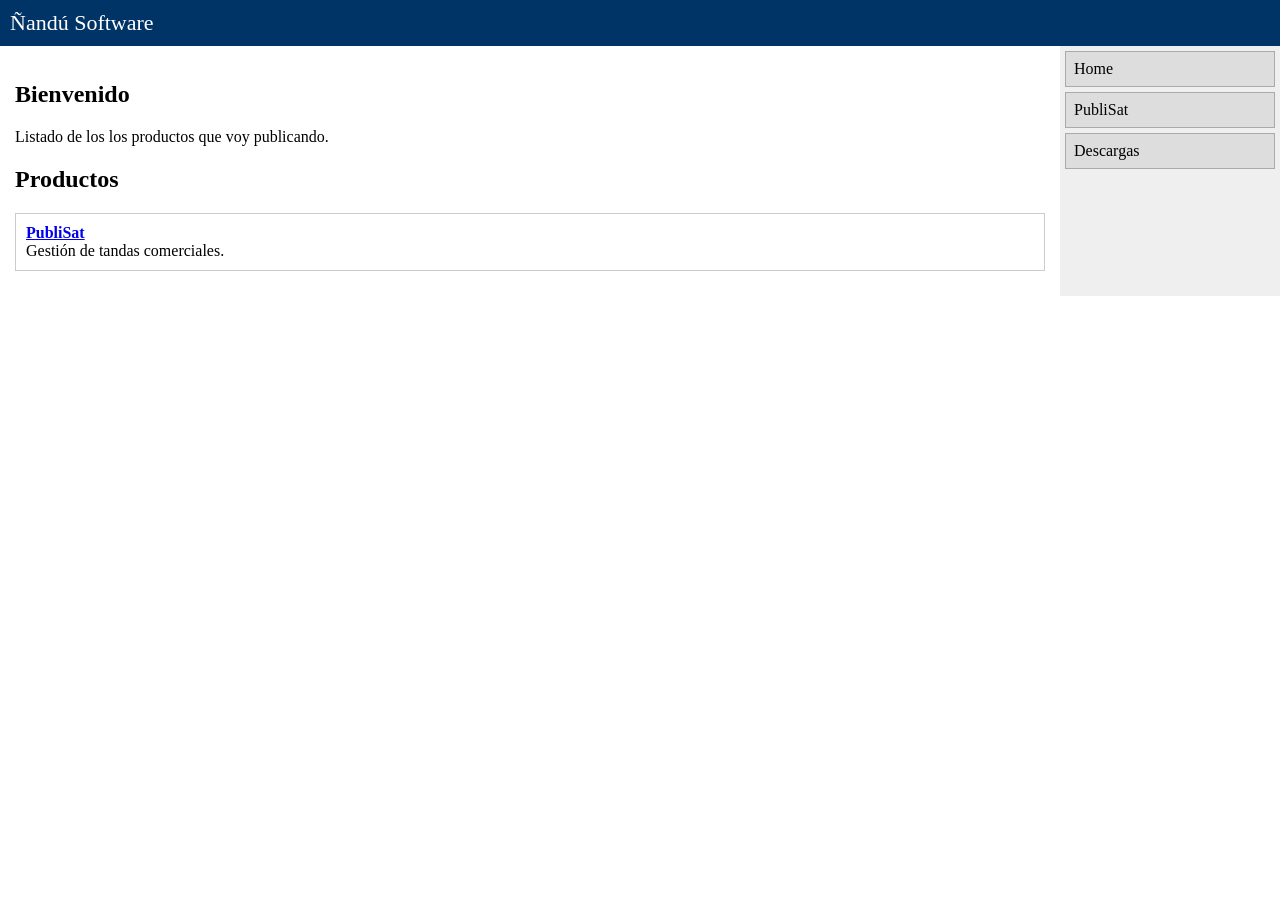
==== index.html @ 0f8683ea "Importo la nueva pág" ====
<!DOCTYPE html>
<html lang="es">
<head>
<meta charset="UTF-8">
<title>Ñandú Software</title>
<style>
body { font-family: Tahoma, Verdana; margin:0; background:#fff; }
.header { background:#003366; color:#fff; padding:10px; font-size:22px; }
.layout { display:table; width:100%; }
.content { display:table-cell; padding:15px; }
.sidebar { display:table-cell; width:220px; background:#efefef; vertical-align:top; }
.nav a { display:block; padding:8px; margin:5px; background:#ddd; border:1px solid #aaa; text-decoration:none; color:#000; }
.product { border:1px solid #ccc; padding:10px; margin-bottom:10px; }
</style>
</head>
<body>
<div class="header">Ñandú Software</div>
<div class="layout">
<div class="content">
<h2>Bienvenido</h2>
<p>Listado de los los productos que voy publicando.</p>

<h2>Productos</h2>
<div class="product">
<b><a href="publisat.html">PubliSat</a></b><br>
Gestión de tandas comerciales.
</div>

</div>

<div class="sidebar">
<div class="nav">
<a href="index.html">Home</a>
<a href="publisat.html">PubliSat</a>
<a href="descargas.html">Descargas</a>
</div>
</div>
</div>
</body>
</html>
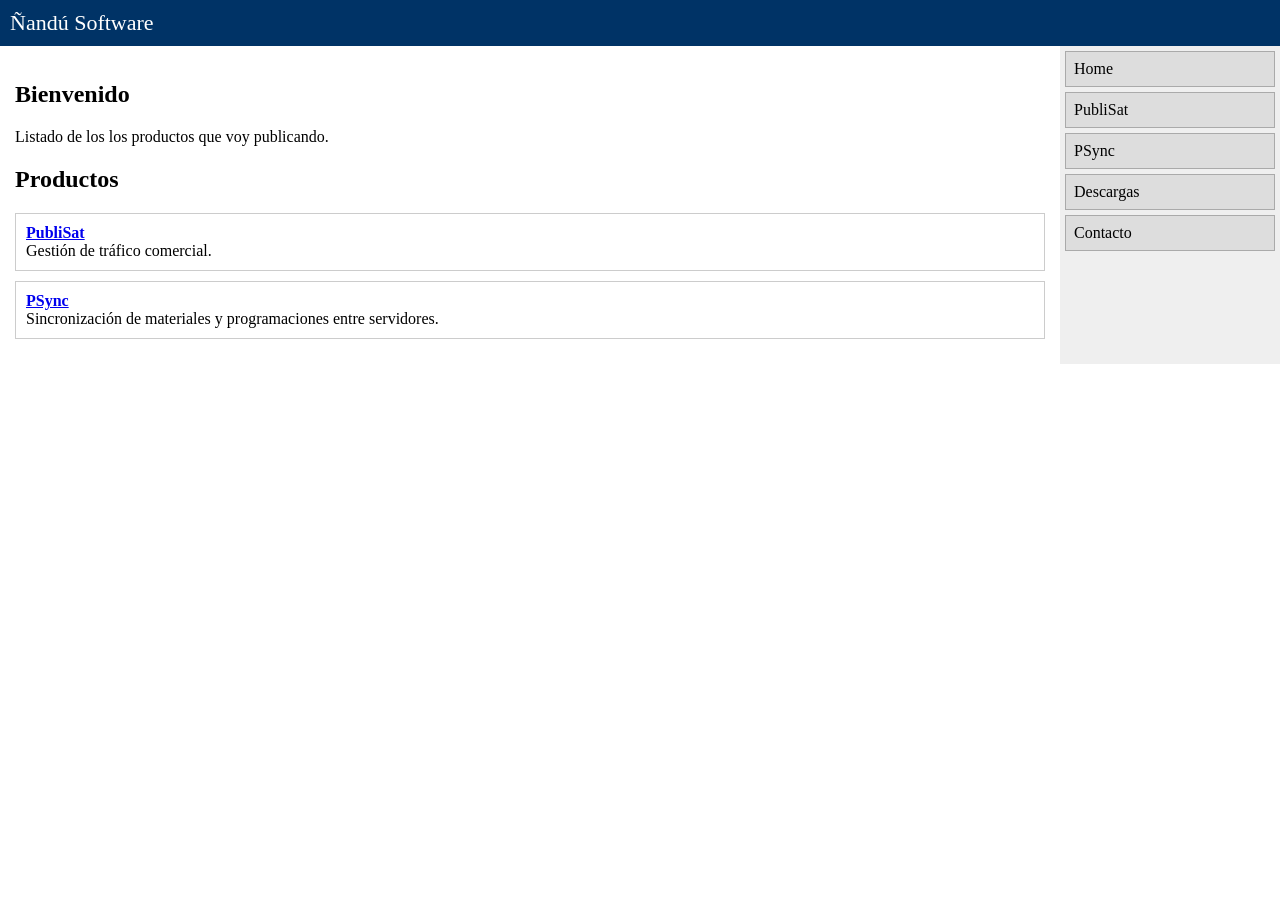
==== commit cd0fd9d1: "Add files via upload" ====
--- a/index.html
+++ b/index.html
@@ -3,6 +3,7 @@
 <head>
 <meta charset="UTF-8">
 <title>Ñandú Software</title>
+<link rel="icon" type="image/png" href="images/x-icon.png">
 <style>
 body { font-family: Tahoma, Verdana; margin:0; background:#fff; }
 .header { background:#003366; color:#fff; padding:10px; font-size:22px; }
@@ -23,7 +24,12 @@
 <h2>Productos</h2>
 <div class="product">
 <b><a href="publisat.html">PubliSat</a></b><br>
-Gestión de tandas comerciales.
+Gestión de tráfico comercial.
+</div>
+
+<div class="product">
+<b><a href="psync.html">PSync</a></b><br>
+Sincronización de materiales y programaciones entre servidores.
 </div>
 
 </div>
@@ -32,7 +38,9 @@
 <div class="nav">
 <a href="index.html">Home</a>
 <a href="publisat.html">PubliSat</a>
+<a href="psync.html">PSync</a>
 <a href="descargas.html">Descargas</a>
+<a href="contacto.html">Contacto</a>
 </div>
 </div>
 </div>
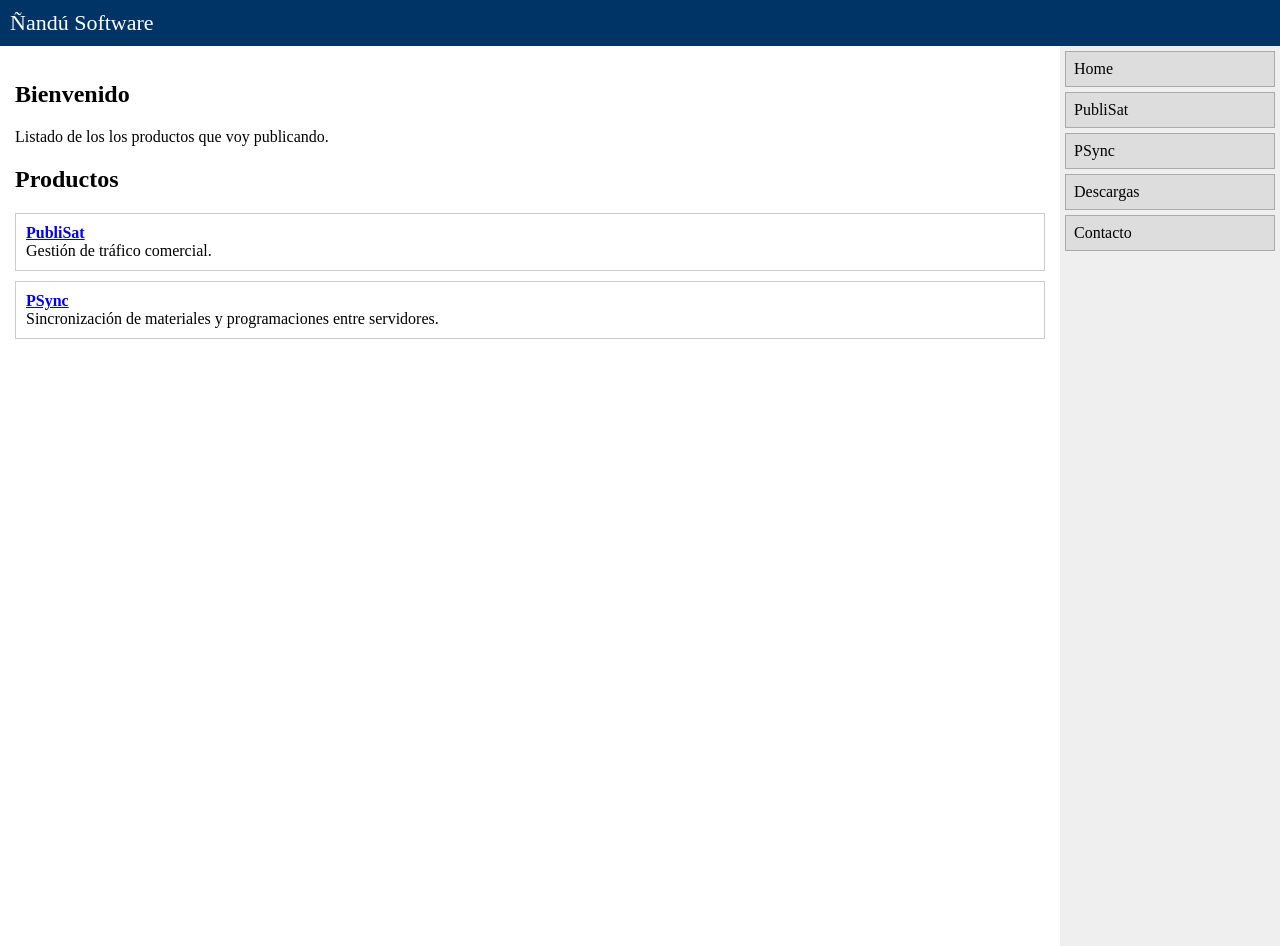
==== commit d78e5443: "Agrego badges y actualizo style" ====
--- a/index.html
+++ b/index.html
@@ -1,48 +1,52 @@
 <!DOCTYPE html>
 <html lang="es">
-<head>
-<meta charset="UTF-8">
-<title>Ñandú Software</title>
-<link rel="icon" type="image/png" href="images/x-icon.png">
-<style>
-body { font-family: Tahoma, Verdana; margin:0; background:#fff; }
-.header { background:#003366; color:#fff; padding:10px; font-size:22px; }
-.layout { display:table; width:100%; }
-.content { display:table-cell; padding:15px; }
-.sidebar { display:table-cell; width:220px; background:#efefef; vertical-align:top; }
-.nav a { display:block; padding:8px; margin:5px; background:#ddd; border:1px solid #aaa; text-decoration:none; color:#000; }
-.product { border:1px solid #ccc; padding:10px; margin-bottom:10px; }
-</style>
-</head>
-<body>
-<div class="header">Ñandú Software</div>
-<div class="layout">
-<div class="content">
-<h2>Bienvenido</h2>
-<p>Listado de los los productos que voy publicando.</p>
-
-<h2>Productos</h2>
-<div class="product">
-<b><a href="publisat.html">PubliSat</a></b><br>
-Gestión de tráfico comercial.
-</div>
-
-<div class="product">
-<b><a href="psync.html">PSync</a></b><br>
-Sincronización de materiales y programaciones entre servidores.
-</div>
-
-</div>
-
-<div class="sidebar">
-<div class="nav">
-<a href="index.html">Home</a>
-<a href="publisat.html">PubliSat</a>
-<a href="psync.html">PSync</a>
-<a href="descargas.html">Descargas</a>
-<a href="contacto.html">Contacto</a>
-</div>
-</div>
-</div>
-</body>
+  <head>
+    <meta charset="UTF-8">
+    <title>Ñandú Software</title>
+    <link rel="icon" type="image/png" href="images/x-icon.png">
+    <style>
+      body { font-family: Tahoma, Verdana; margin:0; background:#fff; }
+      .header { background:#003366; color:#fff; padding:10px; font-size:22px; }
+      .layout { display:table; width:100%; min-height:100vh; }
+      .content { display:table-cell; padding:15px; }
+      .content-inner { max-width:1000px; margin:auto;}
+      .sidebar { display:table-cell; width:220px; background:#efefef; vertical-align:top; position:relative; }
+      .nav a { display:block; padding:8px; margin:5px; background:#ddd; border:1px solid #aaa; text-decoration:none; color:#000; }
+      .nav a:hover { filter: brightness(1.1); }
+      ul { margin-left:20px; }
+      .img-main { border:1px solid #999; margin-top:10px; width: 90%; max-width: 1000px; height:auto; display:block; margin:left; }
+      .badges { position:fixed; bottom:10px; right:10px; width:200px; text-align:center; }
+      .badges img { width:180px; height:auto; margin-top:5px; image-rendering: pixelated; }
+      .badges img:hover { filter: brightness(1.1); }
+      .badge-link { background:none !important; border:none !important; padding:0 !important; margin:0 !important; display:inline !important;}
+      .box { border:1px solid #ccc; padding:10px; margin-bottom:10px; }
+    </style>
+  </head>
+  <body>
+    <div class="header">Ñandú Software</div>
+    <div class="layout">
+      <div class="content">
+        <h2>Bienvenido</h2>
+        <p>Listado de los los productos que voy publicando.</p>
+        <h2>Productos</h2>
+        <div class="box">
+          <b><a href="publisat.html">PubliSat</a></b><br>
+          Gestión de tráfico comercial.
+        </div>
+        <div class="box">
+          <b><a href="psync.html">PSync</a></b><br>
+          Sincronización de materiales y programaciones entre servidores.
+        </div>
+      </div>
+      <div class="sidebar">
+        <div class="nav">
+          <a href="index.html">Home</a>
+          <a href="publisat.html">PubliSat</a>
+          <a href="psync.html">PSync</a>
+          <a href="descargas.html">Descargas</a>
+          <a href="contacto.html">Contacto</a>
+        </div>
+      </div>
+    </div>
+  </body>
 </html>
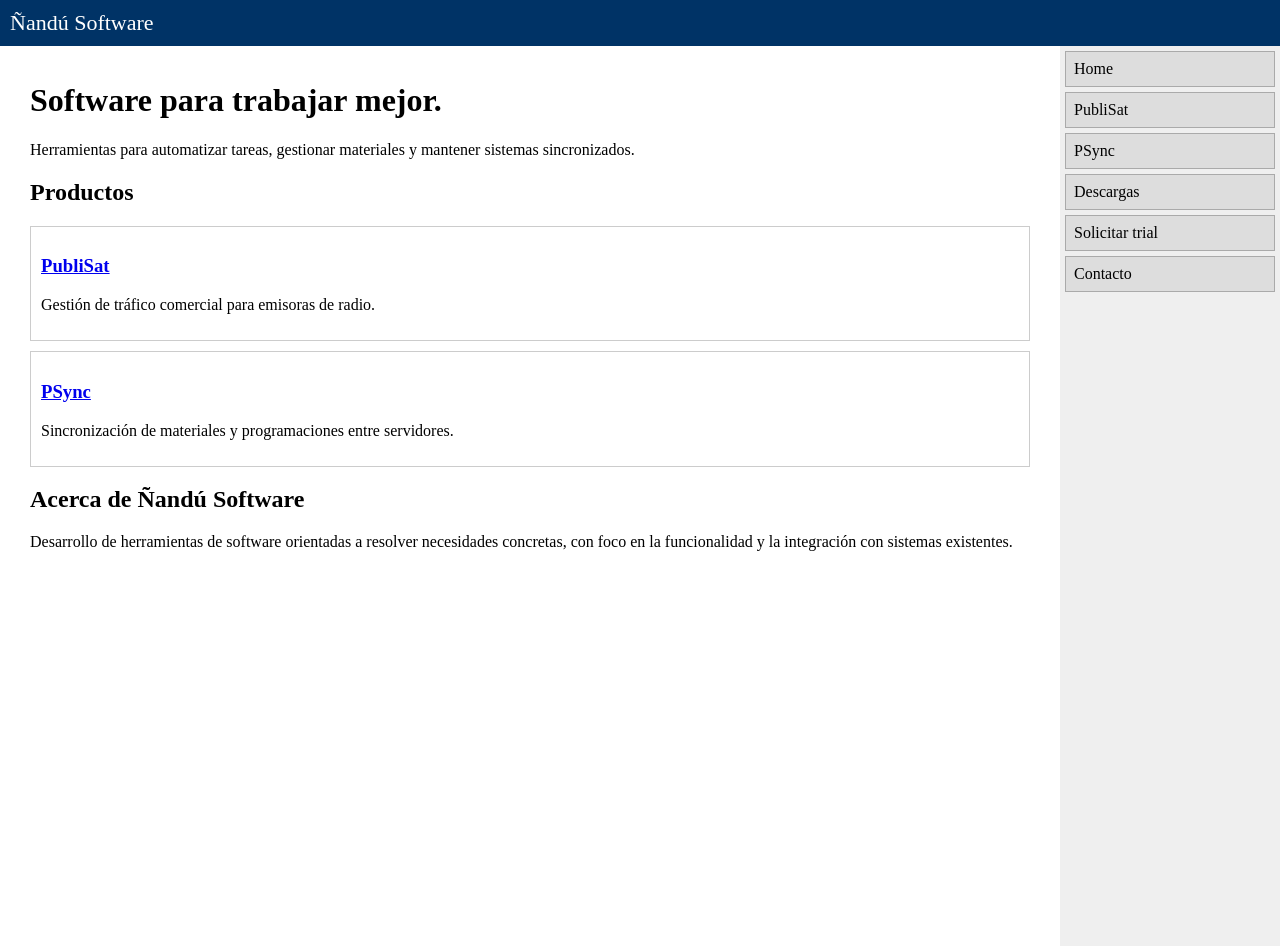
==== commit 6997c1d0: "Agrego Trial y mejoras generales" ====
--- a/index.html
+++ b/index.html
@@ -1,52 +1,80 @@
 <!DOCTYPE html>
 <html lang="es">
-  <head>
-    <meta charset="UTF-8">
-    <title>Ñandú Software</title>
-    <link rel="icon" type="image/png" href="images/x-icon.png">
-    <style>
-      body { font-family: Tahoma, Verdana; margin:0; background:#fff; }
-      .header { background:#003366; color:#fff; padding:10px; font-size:22px; }
-      .layout { display:table; width:100%; min-height:100vh; }
-      .content { display:table-cell; padding:15px; }
-      .content-inner { max-width:1000px; margin:auto;}
-      .sidebar { display:table-cell; width:220px; background:#efefef; vertical-align:top; position:relative; }
-      .nav a { display:block; padding:8px; margin:5px; background:#ddd; border:1px solid #aaa; text-decoration:none; color:#000; }
-      .nav a:hover { filter: brightness(1.1); }
-      ul { margin-left:20px; }
-      .img-main { border:1px solid #999; margin-top:10px; width: 90%; max-width: 1000px; height:auto; display:block; margin:left; }
-      .badges { position:fixed; bottom:10px; right:10px; width:200px; text-align:center; }
-      .badges img { width:180px; height:auto; margin-top:5px; image-rendering: pixelated; }
-      .badges img:hover { filter: brightness(1.1); }
-      .badge-link { background:none !important; border:none !important; padding:0 !important; margin:0 !important; display:inline !important;}
-      .box { border:1px solid #ccc; padding:10px; margin-bottom:10px; }
-    </style>
-  </head>
-  <body>
-    <div class="header">Ñandú Software</div>
-    <div class="layout">
-      <div class="content">
-        <h2>Bienvenido</h2>
-        <p>Listado de los los productos que voy publicando.</p>
-        <h2>Productos</h2>
-        <div class="box">
-          <b><a href="publisat.html">PubliSat</a></b><br>
-          Gestión de tráfico comercial.
+    <head>
+        <meta charset="UTF-8" />
+        <title>Ñandú Software</title>
+        <link rel="icon" type="image/png" href="images/x-icon.png" />
+        <script
+            async
+            src="https://pagead2.googlesyndication.com/pagead/js/adsbygoogle.js?client=ca-pub-2711270489585716"
+            crossorigin="anonymous"
+        ></script>
+        <style>
+            body { font-family: Tahoma, Verdana; margin:0; background:#fff; }
+            .header { background:#003366; color:#fff; padding:10px; font-size:22px; }
+            .layout { display:table; width:100%; min-height:100vh; }
+            .content { display:table-cell; padding:15px; }
+            .content-inner { max-width:1000px; margin:auto;}
+            .sidebar { display:table-cell; width:220px; background:#efefef; vertical-align:top; position:relative; }
+            .nav a { display:block; padding:8px; margin:5px; background:#ddd; border:1px solid #aaa; text-decoration:none; color:#000; }
+            .nav a:hover { filter: brightness(1.1); }
+            ul { margin-left:20px; }
+            .img-main { border:1px solid #999; margin-top:10px; width: 90%; max-width: 1000px; height:auto; display:block; margin:left; }
+            .badges { position:fixed; bottom:10px; right:10px; width:200px; text-align:center; }
+            .badges img { width:180px; height:auto; margin-top:5px; image-rendering: pixelated; }
+            .badges img:hover { filter: brightness(1.1); }
+            .badge-link { background:none !important; border:none !important; padding:0 !important; margin:0 !important; display:inline !important;}
+            .box { border:1px solid #ccc; padding:10px; margin-bottom:10px; }
+        </style>
+    </head>
+    <body>
+        <div class="header">Ñandú Software</div>
+        <div class="layout">
+            <div class="content">
+                <div class="content-inner">
+                    <div class="intro">
+                        <h1>Software para trabajar mejor.</h1>
+                        <p>
+                            Herramientas para automatizar tareas, gestionar
+                            materiales y mantener sistemas sincronizados.
+                        </p>
+                    </div>
+
+                    <h2>Productos</h2>
+
+                    <div class="box">
+                        <h3><a href="publisat.html">PubliSat</a></h3>
+                        <p>
+                            Gestión de tráfico comercial para emisoras de radio.
+                        </p>
+                    </div>
+
+                    <div class="box">
+                        <h3><a href="psync.html">PSync</a></h3>
+                        <p>
+                            Sincronización de materiales y programaciones entre
+                            servidores.
+                        </p>
+                    </div>
+
+                    <h2>Acerca de Ñandú Software</h2>
+                    <p>
+                        Desarrollo de herramientas de software orientadas a
+                        resolver necesidades concretas, con foco en la
+                        funcionalidad y la integración con sistemas existentes.
+                    </p>
+                </div>
+            </div>
+            <div class="sidebar">
+                <div class="nav">
+                    <a href="index.html">Home</a>
+                    <a href="publisat.html">PubliSat</a>
+                    <a href="psync.html">PSync</a>
+                    <a href="descargas.html">Descargas</a>
+                    <a href="trials.html">Solicitar trial</a>
+                    <a href="contacto.html">Contacto</a>
+                </div>
+            </div>
         </div>
-        <div class="box">
-          <b><a href="psync.html">PSync</a></b><br>
-          Sincronización de materiales y programaciones entre servidores.
-        </div>
-      </div>
-      <div class="sidebar">
-        <div class="nav">
-          <a href="index.html">Home</a>
-          <a href="publisat.html">PubliSat</a>
-          <a href="psync.html">PSync</a>
-          <a href="descargas.html">Descargas</a>
-          <a href="contacto.html">Contacto</a>
-        </div>
-      </div>
-    </div>
-  </body>
-</html>+    </body>
+</html>
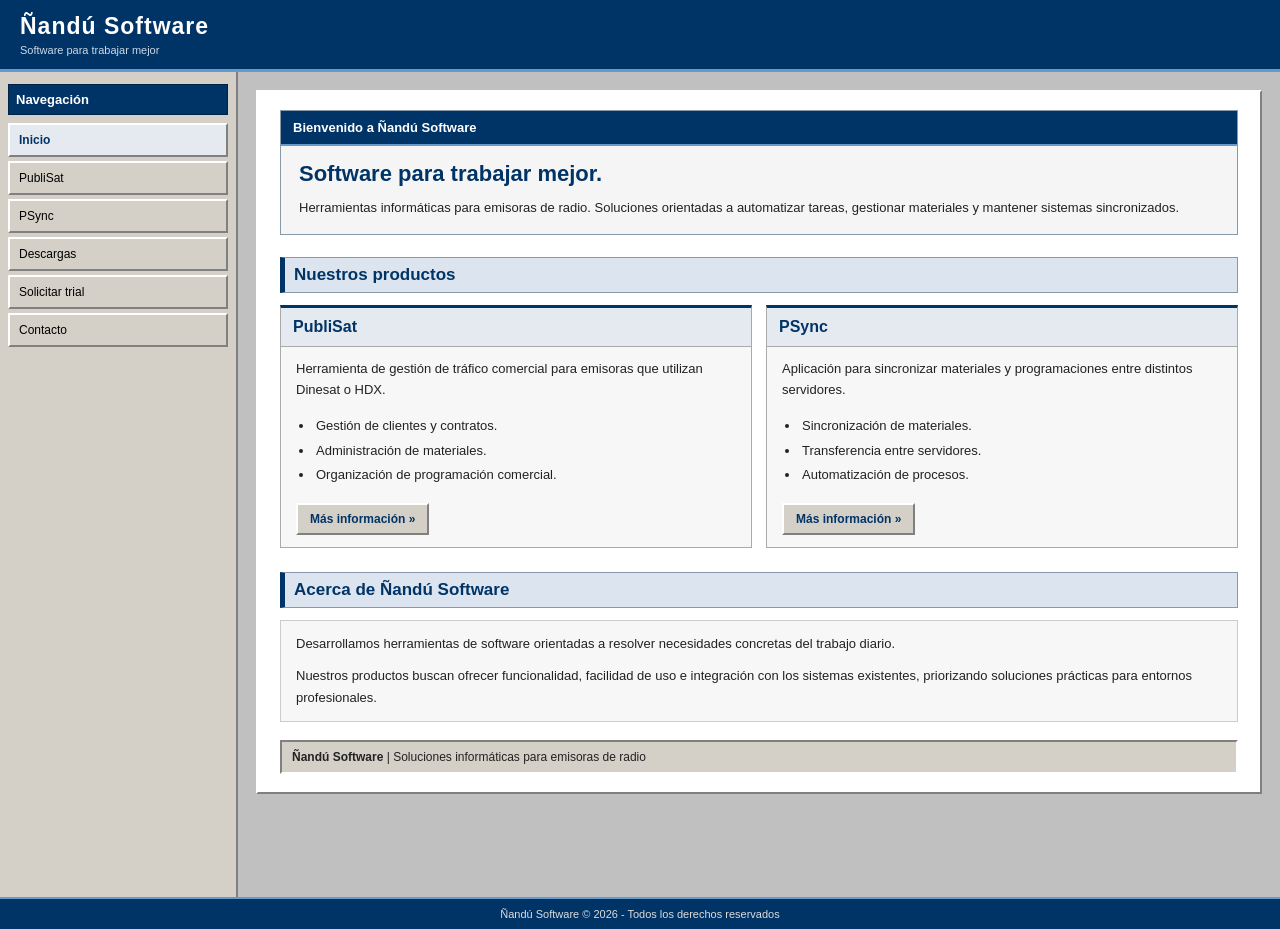
==== commit 15a46906: "Update styles" ====
--- a/index.html
+++ b/index.html
@@ -1,73 +1,24 @@
 <!DOCTYPE html>
 <html lang="es">
     <head>
-        <meta charset="UTF-8" />
+        <meta charset="UTF-8">
         <title>Ñandú Software</title>
-        <link rel="icon" type="image/png" href="images/x-icon.png" />
-        <script
-            async
-            src="https://pagead2.googlesyndication.com/pagead/js/adsbygoogle.js?client=ca-pub-2711270489585716"
-            crossorigin="anonymous"
-        ></script>
-        <style>
-            body { font-family: Tahoma, Verdana; margin:0; background:#fff; }
-            .header { background:#003366; color:#fff; padding:10px; font-size:22px; }
-            .layout { display:table; width:100%; min-height:100vh; }
-            .content { display:table-cell; padding:15px; }
-            .content-inner { max-width:1000px; margin:auto;}
-            .sidebar { display:table-cell; width:220px; background:#efefef; vertical-align:top; position:relative; }
-            .nav a { display:block; padding:8px; margin:5px; background:#ddd; border:1px solid #aaa; text-decoration:none; color:#000; }
-            .nav a:hover { filter: brightness(1.1); }
-            ul { margin-left:20px; }
-            .img-main { border:1px solid #999; margin-top:10px; width: 90%; max-width: 1000px; height:auto; display:block; margin:left; }
-            .badges { position:fixed; bottom:10px; right:10px; width:200px; text-align:center; }
-            .badges img { width:180px; height:auto; margin-top:5px; image-rendering: pixelated; }
-            .badges img:hover { filter: brightness(1.1); }
-            .badge-link { background:none !important; border:none !important; padding:0 !important; margin:0 !important; display:inline !important;}
-            .box { border:1px solid #ccc; padding:10px; margin-bottom:10px; }
-        </style>
+        <link rel="icon" type="image/png" href="images/x-icon.png">
+        <script async src="https://pagead2.googlesyndication.com/pagead/js/adsbygoogle.js?client=ca-pub-2711270489585716" crossorigin="anonymous"></script>
+        <link rel="stylesheet" href="style.css">
     </head>
     <body>
-        <div class="header">Ñandú Software</div>
+        <div class="header">
+            Ñandú Software
+            <small>Software para trabajar mejor</small>
+        </div>
+
         <div class="layout">
-            <div class="content">
-                <div class="content-inner">
-                    <div class="intro">
-                        <h1>Software para trabajar mejor.</h1>
-                        <p>
-                            Herramientas para automatizar tareas, gestionar
-                            materiales y mantener sistemas sincronizados.
-                        </p>
-                    </div>
 
-                    <h2>Productos</h2>
-
-                    <div class="box">
-                        <h3><a href="publisat.html">PubliSat</a></h3>
-                        <p>
-                            Gestión de tráfico comercial para emisoras de radio.
-                        </p>
-                    </div>
-
-                    <div class="box">
-                        <h3><a href="psync.html">PSync</a></h3>
-                        <p>
-                            Sincronización de materiales y programaciones entre
-                            servidores.
-                        </p>
-                    </div>
-
-                    <h2>Acerca de Ñandú Software</h2>
-                    <p>
-                        Desarrollo de herramientas de software orientadas a
-                        resolver necesidades concretas, con foco en la
-                        funcionalidad y la integración con sistemas existentes.
-                    </p>
-                </div>
-            </div>
             <div class="sidebar">
                 <div class="nav">
-                    <a href="index.html">Home</a>
+                    <div class="nav-title">Navegación</div>
+                    <a href="index.html" class="current">Inicio</a>
                     <a href="publisat.html">PubliSat</a>
                     <a href="psync.html">PSync</a>
                     <a href="descargas.html">Descargas</a>
@@ -75,6 +26,96 @@
                     <a href="contacto.html">Contacto</a>
                 </div>
             </div>
+
+            <div class="content">
+                <div class="content-inner">
+
+                    <div class="home-welcome">
+                        <div class="home-welcome-title">
+                            Bienvenido a Ñandú Software
+                        </div>
+                        <div class="home-welcome-body">
+                            <h1>Software para trabajar mejor.</h1>
+                            <p>
+                                Herramientas informáticas para emisoras de radio.
+                                Soluciones orientadas a automatizar tareas,
+                                gestionar materiales y mantener sistemas sincronizados.
+                            </p>
+                        </div>
+                    </div>
+
+                    <h2>Nuestros productos</h2>
+
+                    <div class="home-products">
+
+                        <div class="home-product">
+                            <div class="home-product-title">
+                                <a href="publisat.html">PubliSat</a>
+                            </div>
+                            <div class="home-product-body">
+                                <p>
+                                    Herramienta de gestión de tráfico comercial
+                                    para emisoras que utilizan Dinesat o HDX.
+                                </p>
+                                <ul>
+                                    <li>Gestión de clientes y contratos.</li>
+                                    <li>Administración de materiales.</li>
+                                    <li>Organización de programación comercial.</li>
+                                </ul>
+                                <a class="home-product-link" href="publisat.html">
+                                    Más información &raquo;
+                                </a>
+                            </div>
+                        </div>
+
+                        <div class="home-product">
+                            <div class="home-product-title">
+                                <a href="psync.html">PSync</a>
+                            </div>
+                            <div class="home-product-body">
+                                <p>
+                                    Aplicación para sincronizar materiales y
+                                    programaciones entre distintos servidores.
+                                </p>
+                                <ul>
+                                    <li>Sincronización de materiales.</li>
+                                    <li>Transferencia entre servidores.</li>
+                                    <li>Automatización de procesos.</li>
+                                </ul>
+                                <a class="home-product-link" href="psync.html">
+                                    Más información &raquo;
+                                </a>
+                            </div>
+                        </div>
+
+                    </div>
+
+                    <h2>Acerca de Ñandú Software</h2>
+
+                    <div class="home-about">
+                        <p>
+                            Desarrollamos herramientas de software orientadas
+                            a resolver necesidades concretas del trabajo diario.
+                        </p>
+                        <p>
+                            Nuestros productos buscan ofrecer funcionalidad,
+                            facilidad de uso e integración con los sistemas
+                            existentes, priorizando soluciones prácticas
+                            para entornos profesionales.
+                        </p>
+                    </div>
+
+                    <div class="info-bar">
+                        <strong>Ñandú Software</strong> | Soluciones informáticas para emisoras de radio
+                    </div>
+
+                </div>
+            </div>
+
+        </div>
+
+        <div class="footer">
+            Ñandú Software &copy; 2026 - Todos los derechos reservados
         </div>
     </body>
-</html>
+</html>
--- a/style.css
+++ b/style.css
@@ -0,0 +1,127 @@
+<style>
+    * { box-sizing: border-box; }
+    body { font-family: Tahoma, Verdana, Arial; font-size: 13px; margin: 0; background: #c0c0c0; color: #222; }
+    .header { background: #003366; color: white; padding: 13px 20px; font-size: 23px; font-weight: bold; border-bottom: 3px solid #6699cc; letter-spacing: 1px; }
+    .header small { font-size: 11px; font-weight: normal; display: block; margin-top: 4px; color: #cbd9e8; letter-spacing: 0; }
+    .layout { display: table; width: 100%; min-height: calc(100vh - 75px); border-collapse: collapse; }
+    .sidebar { display: table-cell; width: 220px; background: #d4d0c8; vertical-align: top; border-right: 2px solid #808080; padding: 12px 8px; }
+    .content { display: table-cell; padding: 18px; vertical-align: top; }
+    .content-inner { max-width: 1050px; margin: auto; background: #fff; border: 2px solid; border-color: #fff #808080 #808080 #fff; padding: 18px 22px; }
+    .nav-title { background: #003366; color: white; font-weight: bold; padding: 7px; margin: 0 0 8px; border: 1px solid #002244; }
+    .nav a { display: block; padding: 8px 9px; margin: 4px 0; background: #d4d0c8; border: 2px solid; border-color: #fff #808080 #808080 #fff; text-decoration: none; color: #000; font-size: 12px; }
+    .nav a:hover { background: #e8e8e8; color: #003366; }
+    .nav a:active { border-color: #808080 #fff #fff #808080; }
+    .nav a.current { background: #e5eaf0; font-weight: bold; color: #003366; }
+    h2 { font-size: 17px; color: #003366; margin: 0 0 12px; padding: 7px 9px; background: #dce5ef; border: 1px solid #8899aa; border-left: 5px solid #003366; }
+    h3 { font-size: 14px; color: #003366; margin: 18px 0 9px; padding-bottom: 5px; border-bottom: 1px solid #999; }
+    p { line-height: 1.6; margin: 10px 0; }
+    ul { margin: 8px 0 14px 20px; padding-left: 12px; line-height: 1.8; }
+    li { padding-left: 2px; }
+    hr { border: 0; border-top: 1px solid #808080; border-bottom: 1px solid #fff; margin: 20px 0; }
+    a { color: #003399; }
+    a:hover { color: #cc3300; }
+    .intro { background: #f2f2f2; border: 1px solid #bbb; padding: 12px 15px; margin-bottom: 18px; }
+    .intro strong { color: #003366; }
+    .feature-list { background: #fafafa; border: 1px solid #ccc; padding: 8px 15px; }
+    .feature-columns { display: table; width: 100%; table-layout: fixed; }
+    .feature-column { display: table-cell; width: 50%; vertical-align: top; padding: 0 10px; }
+    .feature-column:first-child { padding-left: 0; }
+    .feature-column:last-child { padding-right: 0; }
+    .section { margin-bottom: 15px; }
+    .img-main { border: 2px solid; border-color: #808080 #fff #fff #808080; margin: 12px auto; width: 100%; max-width: 1000px; height: auto; display: block; padding: 3px; background: #d4d0c8; }
+    .image-caption { text-align: center; color: #666; font-size: 11px; margin-top: 5px; }
+    .info-bar { background: #d4d0c8; border: 2px solid; border-color: #808080 #fff #fff #808080; padding: 8px 10px; margin-top: 18px; font-size: 12px; }
+    .action-box { background: #e5eaf0; border: 1px solid #99aabb; padding: 12px; margin-top: 14px; text-align: center; }
+    .button { display: inline-block; background: #d4d0c8; border: 2px solid; border-color: #fff #808080 #808080 #fff; padding: 7px 15px; margin: 4px; color: #000; text-decoration: none; font-weight: bold; font-size: 12px; }
+    .button:hover { background: #e8e8e8; color: #003366; }
+    .button:active { border-color: #808080 #fff #fff #808080; }
+    .badges { margin-top: 25px; text-align: center; }
+    .badges img { width: 180px; max-width: 100%; height: auto; margin-top: 8px; image-rendering: pixelated; }
+    .badges img:hover { filter: brightness(1.1); }
+    .badge-link { background: none !important; border: none !important; padding: 0 !important; margin: 0 !important; display: inline !important; }
+    .badge-title { font-size: 11px; color: #555; border-bottom: 1px solid #999; padding-bottom: 5px; margin-bottom: 8px; }
+	.box {border:1px solid #ccc; padding:20px; margin-bottom:10px; max-width:600px;	box-sizing:border-box; text-align:center;}
+	.box h2 {color:#003366; margin-top:0;}
+	.box p {line-height:1.5;}
+	.box a {color:#003366;}
+	
+	/* Formularios */
+	.form-panel { background: #f5f5f5; border: 1px solid #bbb; padding: 18px; }
+	.form-layout { display: flex; flex-direction: column; align-items: flex-start; }
+	.form-layout label { font-weight: bold; color: #333; margin: 12px 0 5px; }
+	.form-layout label:first-of-type { margin-top: 0; }
+	.form-layout input:not([type="hidden"]):not([type="checkbox"]), .form-layout textarea, .form-layout select { box-sizing: border-box; width: 100%; max-width: 600px; padding: 8px; font-family: Tahoma, Verdana; font-size: 13px; border: 1px solid #999; border-top-color: #777; border-left-color: #777; background: #fff; color: #222; }
+	.form-layout input:focus, .form-layout textarea:focus, .form-layout select:focus { outline: 1px solid #003366; }
+	.form-layout textarea { resize: vertical; min-height: 130px; }
+	.form-submit { margin-top: 18px; }
+	.form-layout button { font-family: Tahoma, Verdana; font-size: 13px; font-weight: bold; padding: 7px 14px; color: #000; background: #d4d0c8; border: 2px solid; border-color: #fff #808080 #808080 #fff; cursor: pointer; }
+	.form-layout button:hover { background: #e8e8e8; }
+	.form-layout button:active { border-color: #808080 #fff #fff #808080; }
+	.form-status { margin-top: 12px; max-width: 600px; }
+	
+	/* Inicio */
+	.home-welcome { border: 1px solid #8899aa; background: #f5f5f5; margin-bottom: 22px; }
+	.home-welcome-title { background: #003366; color: white; font-weight: bold; padding: 9px 12px; border-bottom: 2px solid #6699cc; }
+	.home-welcome-body { padding: 15px 18px; }
+	.home-welcome-body h1 { font-size: 22px; color: #003366; margin: 0 0 10px; }
+	.home-welcome-body p { font-size: 13px; margin: 0; line-height: 1.7; }
+	.home-products { display: flex; gap: 14px; width: 100%; margin: 12px 0 24px; align-items: stretch; }
+	.home-product { flex: 1; min-width: 0; display: flex; flex-direction: column; background: #f7f7f7; border: 1px solid #aaa; border-top: 3px solid #003366; }
+	.home-product-title { background: #e5eaf0; padding: 10px 12px; border-bottom: 1px solid #aaa; font-size: 16px; font-weight: bold; }
+	.home-product-title a { color: #003366; text-decoration: none; }
+	.home-product-title a:hover { color: #cc3300; text-decoration: underline; }
+	.home-product-body { padding: 12px 15px; display: flex; flex-direction: column; flex: 1; }
+	.home-product-body p { margin: 0 0 8px; line-height: 1.6; min-height: 42px; }
+	.home-product-body ul { padding-left: 18px; margin: 5px 0 15px; line-height: 1.9; }
+	.home-product-link { display: inline-block; align-self: flex-start; margin-top: auto; padding: 7px 12px; background: #d4d0c8; border: 2px solid; border-color: #fff #808080 #808080 #fff; text-decoration: none; color: #003366; font-weight: bold; font-size: 12px; }
+	.home-product-link:hover { background: #e8e8e8; }
+	.home-product-link:active { border-color: #808080 #fff #fff #808080; }
+	.home-about { background: #f7f7f7; border: 1px solid #ccc; padding: 12px 15px; }
+	.home-about p { line-height: 1.7; }
+	.home-about p:first-child { margin-top: 0; }
+	.home-about p:last-child { margin-bottom: 0; }
+	
+	/* Descargas */
+	.download-table { width: 100%; border-collapse: collapse; margin: 10px 0 22px; background: #f7f7f7; }
+	.download-table td { padding: 11px 12px; border-bottom: 1px solid #ccc; }
+	.download-table tr:last-child td { border-bottom: 1px solid #999; }
+	.download-table td:first-child { width: 75%; }
+	.download-table small { display: block; color: #666; font-size: 11px; margin-top: 4px; }
+	.download-table a { font-weight: bold; }
+	.download-table tr:hover { background: #eee; }
+	
+	/* Contacto */
+	.contact-alternative { max-width: 680px; margin: 18px auto 0; line-height: 1.7; }
+	
+	/* Solicitud de trial */
+	.trial-notice { background: #e5eaf0; border: 1px solid #99aabb; border-left: 4px solid #003366; padding: 10px 13px; margin: 16px 0 22px; }
+	.trial-notice strong { color: #003366; }
+	.trial-notice p { margin: 6px 0 0; line-height: 1.6; }
+	.trial-panel { max-width: 650px; }
+	.trial-help { margin-top: 20px; line-height: 1.7; }
+	
+	/* Correo enviado */
+	.confirmation-page { max-width: 850px; }
+	.confirmation-panel { max-width: 600px; margin: 35px auto; padding: 25px; text-align: center; background: #f5f5f5; border: 1px solid #bbb; }
+	.confirmation-panel h3 { margin: 0 0 18px; padding: 0 0 10px; }
+	.confirmation-panel p { margin: 8px 0; }
+	.confirmation-panel .button { margin-top: 18px; }
+
+    .footer { background: #003366; color: #ddd; padding: 9px 15px; font-size: 11px; text-align: center; border-top: 2px solid #6699cc; }
+	
+    @media (max-width: 700px) {
+        .layout, .content, .sidebar { display: block; width: auto; }
+        .sidebar { border-right: 0; border-bottom: 2px solid #808080; }
+        .content { padding: 8px; }
+        .content-inner { padding: 13px; }
+        .feature-columns, .feature-column { display: block; width: 100%; }
+        .feature-column { padding: 0 !important; }
+        .badges { position: static; margin-top: 20px; }
+		.home-products { display: block; }
+		.home-product { margin-bottom: 14px; }
+    	.home-welcome-body h1 { font-size: 19px; }
+		.download-tag { margin: 5px 0 0; }
+		.form-panel { padding: 12px; } 
+		.contact-page { padding: 13px; }
+    }
+</style>
